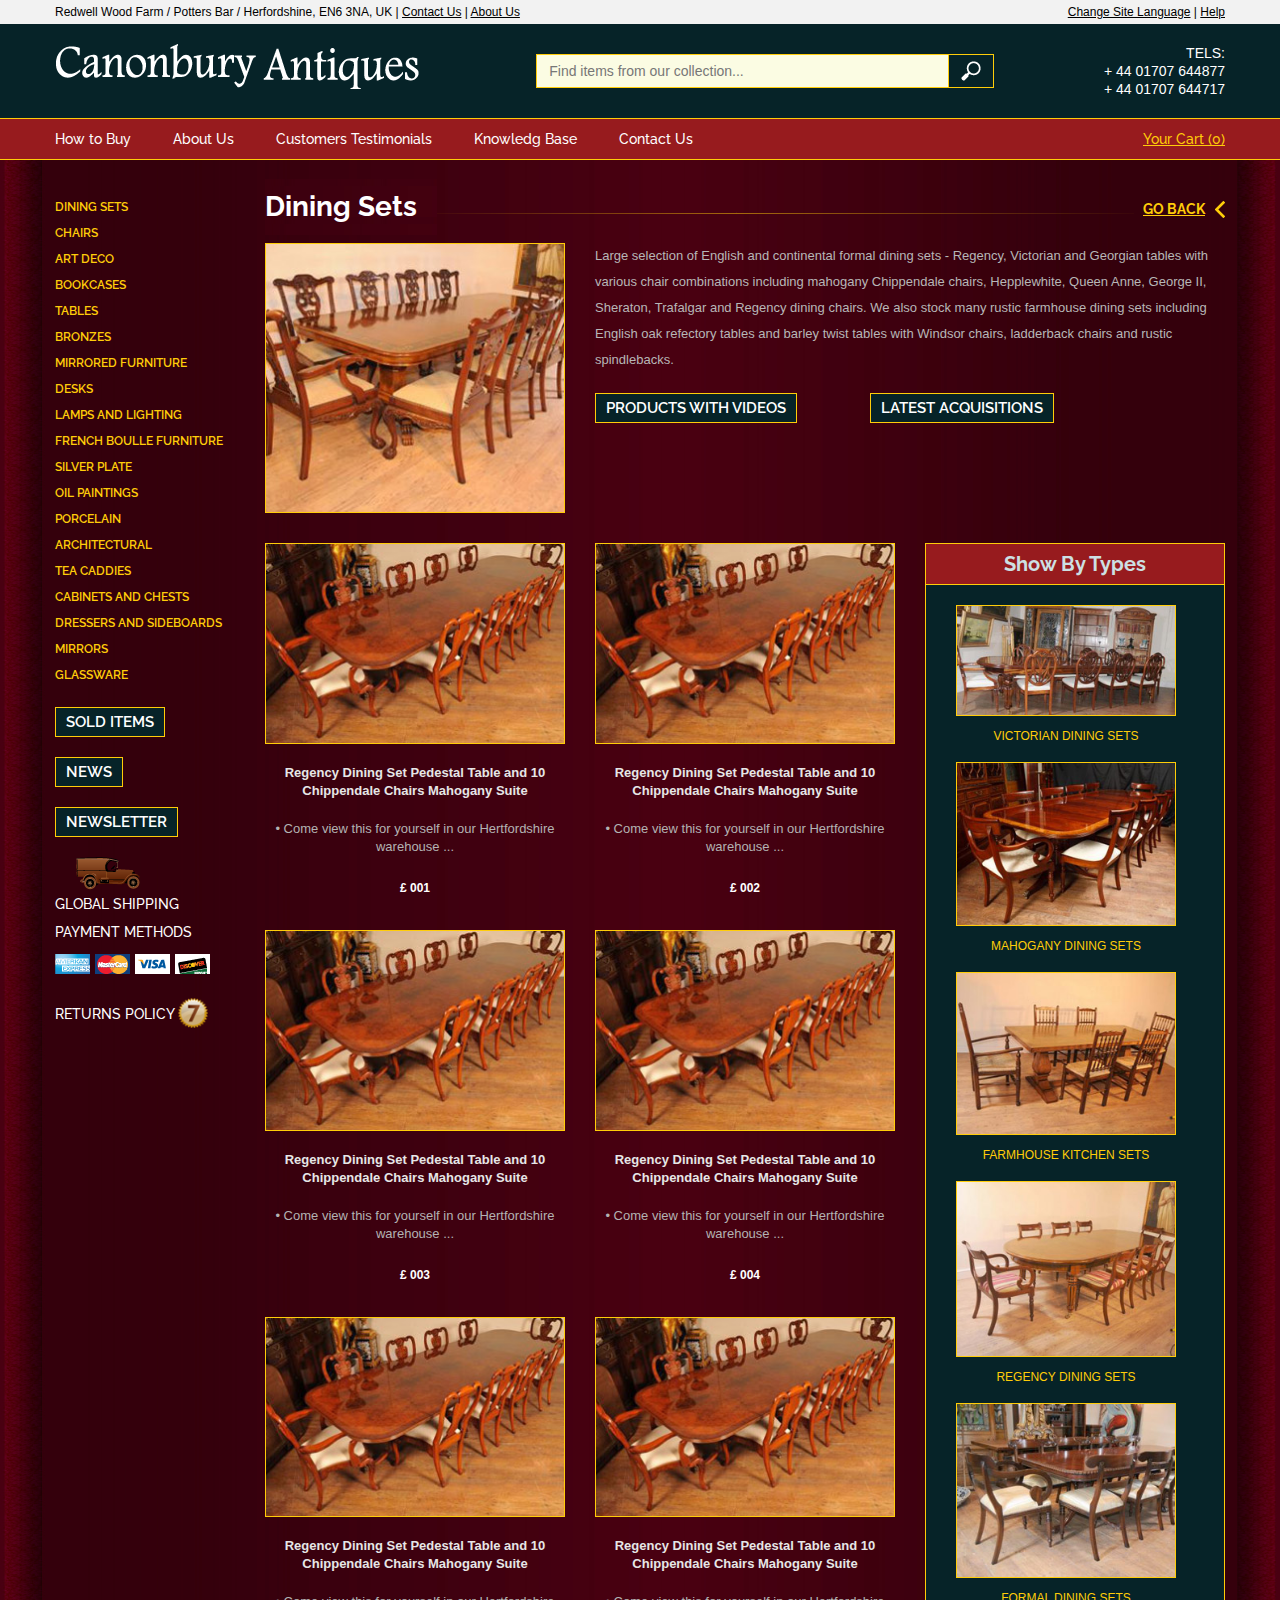
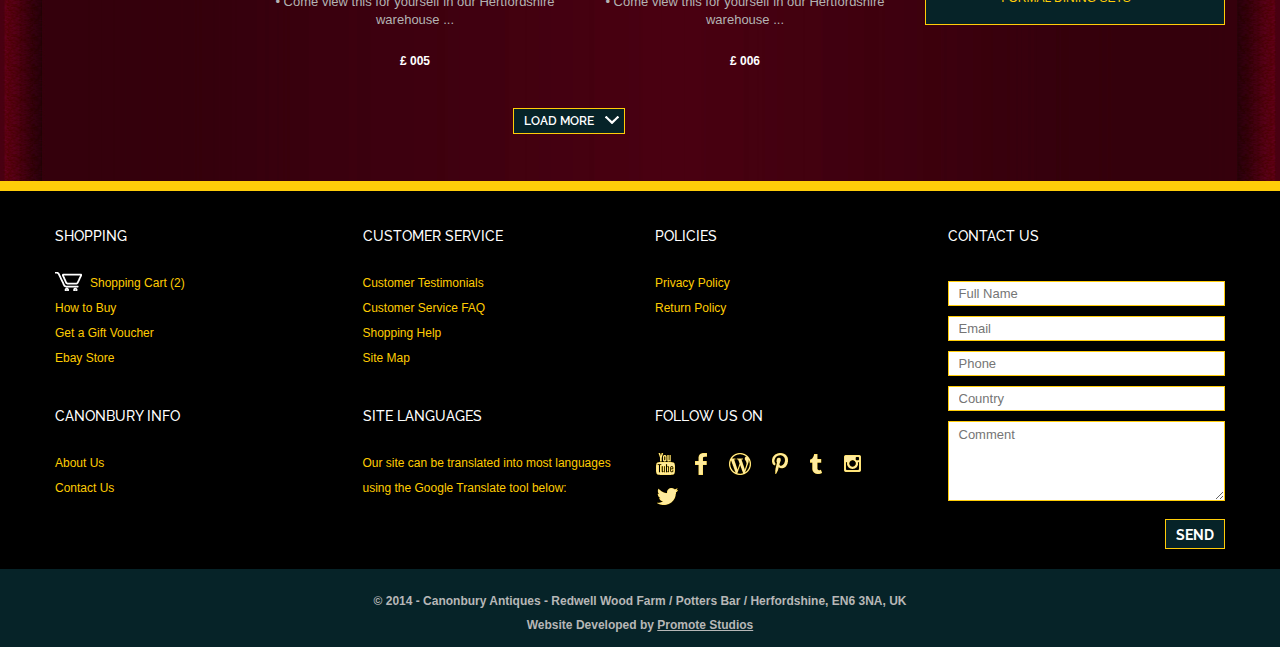
==== categories.html @ 41985ff1 "Merge https://github.com/promoteserver/canon" ====
<!DOCTYPE html>



<html lang="en">



  <head>



    <meta charset="utf-8">



    <meta http-equiv="X-UA-Compatible" content="IE=edge">



    <meta name="viewport" content="width=device-width, initial-scale=1">



    <link href='http://fonts.googleapis.com/css?family=Raleway:400,100,200,300,500,600,700,800,900' rel='stylesheet' type='text/css'>



     <link href="images/fav.ico" rel="shortcut icon" />





    <title>Canonbury Antiques - Categories - </title>







    <!-- Bootstrap -->



    <link href="css/bootstrap.min.css" rel="stylesheet">

     <link href="css/styles-fl.css" rel="stylesheet">
         <script src="js/hide_show.js"></script>
     <script language="JavaScript">
function shopping(id){
if (document.getElementById){ //se obtiene el id
var el = document.getElementById(id); //se define la variable "el" igual a nuestro div
el.style.display = (el.style.display == 'none') ? 'block' : 'none'; //damos un atributo display:none que oculta el div
}
}
window.onload = function(){/*hace que se cargue la función lo que predetermina que div estará oculto hasta llamar a la función nuevamente*/
shopping('shopping_mostrar');/* "contenido_a_mostrar" es el nombre que le dimos al DIV */
}
function info(id){
if (document.getElementById){ //se obtiene el id
var el = document.getElementById(id); //se define la variable "el" igual a nuestro div
el.style.display = (el.style.display == 'none') ? 'block' : 'none'; //damos un atributo display:none que oculta el div
}
}
window.onload = function(){/*hace que se cargue la función lo que predetermina que div estará oculto hasta llamar a la función nuevamente*/
info('info_mostrar');/* "contenido_a_mostrar" es el nombre que le dimos al DIV */
}
</script>
    

	<script src="js/bootstrap.min.js"></script>





  </head>

<body>



<nav class="navbar-invert"><!-- Navbar -->

 <div class="container-fluid  back-header">

		<div class="container col-lg-padding-left-0 col-lg-padding-right-0"><!--Header -->	

		<div class="hidden-xs col-sm-12 col-lg-padding-left-0 col-lg-padding-right-0">

		Redwell Wood Farm /  Potters Bar /  Herfordshine, EN6 3NA, UK  |  <a href="#" class="link-header">Contact Us</a> |  <a href="#" class="link-header">About Us</a>



		<span style="float:right;"><a href="#" class="link-header">Change Site Language</a> |  <a href="#" class="link-header">Help</a>		</span>

		</div>

     

 </div>

			<!-- Logo Canonbury -->

           <div class="container-fluid back-logo "> 

           <div class="container col-lg-padding-left-0 col-lg-padding-right-0"> 

			<div class="col-xs-8 col-sm-6 col-lg-4 col-lg-padding-left-0">				

				<section id="branding"> 

					<a href="#"> <img class="img-responsive hidden-logo" src="images/logo.png" alt="Canonbury Antiques" width="365" height="45" ></a>

				</section>

			</div>

         

            <!-- End Logo Canonbury -->	



			<!--Search shop -->

			<div class=" col-lg-5 col-lg-offset-0 visible-lg" > 

				<div class="input-group top10 col-lg-push-2">



  <input type="text" class="form-control" placeholder="Find items from our collection...">



  <span class="input-group-addon"><img src="images/search.png" width="20" height="20" alt="search"></span>



</div>

			</div> 

            <div class="col-sm-1 col-sm-offset-3 col-lg-5 col-lg-offset-0 visible-sm top10 text-center " style="padding-right:0;"> 

				<img src="images/search-tablet.png" width="30" height="30" alt="Search">

</div> 
			<!-- End Search shop -->



			<!--Logo shop -->

			<div class="col-xs-2  col-sm-1 col-lg-1 hidden-lg top10-icons  text-center" > 
<div class="row"> 
				<img src="images/cart.png" width="40" height="30" alt="Cart" >	
</div> 
			</div> 

			<!-- End Logo shop -->

			<!-- TEL -->

			<div class="col-lg-2 col-lg-offset-1 visible-lg text-right text-tel  col-lg-padding-right-0">

				TELS:<br>



+ 44 01707 644877<br>



+ 44 01707 644717

			</div>



			<!-- END TEL -->



			<!--Button Menu -->

			<div class="col-xs-2  push-lefticonos-xs col-sm-1 hidden-lg col-sm-pull-0  "> 

			    <button type="button" class="displaybottom navbar-toggle"  data-toggle="collapse"data-target=".navbar-ex1-collapse">

			      <span class="sr-only">Desplegar navegación</span>

			      <span class="icon-bar"></span>

			      <span class="icon-bar"></span>

			      <span class="icon-bar"></span>

			    </button>

			</div>

               </div>

              
                  </div>

			<!--Button Menu -->		

		

		<div class="row "><!--ROW-->

			<div class="col-xs-8 collapse navbar-collapse navbar-ex1-collapse center "><!--Menu Hidden--> 

		    <ul class="nav navbar-nav navbar-right hidden-lg ">





  <li><a href="#">DINING SETS</a></li>



  <li><a href="#">CHAIRS</a></li>



  <li><a href="#">ART DECO</a></li>



  <li><a href="#">BOOKCASES</a></li>



<li><a href="#">TABLES</a></li>



<li><a href="#">BRONZES</a></li>



<li><a href="#">MIRRORED FURNITURE</a></li>



<li><a href="#">DESKS</a></li>



<li><a href="#">LAMPS AND LIGHTING</a></li>



<li><a href="#">FRENCH BOULLE FURNITURE</a></li>



<li><a href="#">SILVER PLATE</a></li>



<li><a href="#">OIL PAINTINGS</a></li>



<li><a href="#">PORCELAIN</a></li>



<li><a href="#">ARCHITECTURAL</a></li>



<li><a href="#">TEA CADDIES</a></li>



<li><a href="#">CABINETS AND CHESTS</a></li>



<li><a href="#">DRESSERS AND SIDEBOARDS</a></li>



<li><a href="#">MIRRORS </a></li>



<li><a href="#">GLASSWARE</a></li>

		       

		    </ul>

  			</div><!--End Menu Hidden-->   			

		</div><!--END ROW-->



		<!--Navbar-->

                <div class="container-fluid  back-nav">



<div class="container  col-lg-padding-right-0 col-lg-padding-left-0"  >


		<div class="col-lg-10 hidden-xs col-lg-padding-left-0">

			<div class="navbar navbar-default" role="navigation"><!--Menu Hidden--> 

		    <ul class="nav nav-tabs col-lg-padding-left-0">

		      <li><a href="#"  style="padding-left:0;">How to Buy </a></li>

		      <li><a href="#">About Us</a></li>

		      <li><a href="#">Customers Testimonials</a></li>

		      <li><a href="#">Knowledg Base</a></li>

		      <li><a href="#">Contact Us</a></li>

		     



		    </ul>

  			</div><!--End Menu Hidden--> 

	      </div>

            	

                <div class="col-lg-2 hidden-xs visible-lg col-lg-padding-right-0">

			<div class="navbar navbar-default" role="navigation">

            			  <span style="float:right;">

              <ul class="nav nav-tabs-2" role="tablist">



   <li><a href="#" style=" padding-right:0; text-align:right;">Your Cart (0)</a></li>



</ul>     </span>

  			</div>

               </div>

            </div>

            </div>

        	</div>

              

		<!--Navbar-->	

<!--End Header -->

</nav><!-- End Navbar -->	

<div class="container-fluid  back-body">



<div class="container-2">

<div class="container col-lg-padding-left-0 col-lg-padding-right-0" > <!--Wrapper-->

	

	<!--search-->

	

	<div  class="visible-xs text-center col-xs-12">

	<div class="input-group top20">



  <input type="text" class="form-control" placeholder="Find items from our collection...">



  <span class="input-group-addon"><img src="images/search.png" width="20" height="20" alt="search"></span>



</div>

	</div>

  <!--end search-->

  <!--sidebar-->



<div class="col-lg-2 visible-lg col-lg-padding-left-0 " > 

	 <ul class="nav-vertically nav-pills nav-stacked">


 <li><a href="#">DINING SETS</a></li>

  <li><a href="#">CHAIRS</a></li>

  <li><a href="#">ART DECO</a></li>

  <li><a href="#">BOOKCASES</a></li>

<li><a href="#">TABLES</a></li>

<li><a href="#">BRONZES</a></li>

<li><a href="#">MIRRORED FURNITURE</a></li>

<li><a href="#">DESKS</a></li>

<li><a href="#">LAMPS AND LIGHTING</a></li>

<li><a href="#">FRENCH BOULLE FURNITURE</a></li>

<li><a href="#">SILVER PLATE</a></li>

<li><a href="#">OIL PAINTINGS</a></li>

<li><a href="#">PORCELAIN</a></li>

<li><a href="#">ARCHITECTURAL</a></li>

<li><a href="#">TEA CADDIES</a></li>

<li><a href="#">CABINETS AND CHESTS</a></li>

<li><a href="#">DRESSERS AND SIDEBOARDS</a></li>

<li><a href="#">MIRRORS </a></li>

<li><a href="#">GLASSWARE</a></li>



</ul>



		<div class="top20"><a href="#" class="btn-link-lg">SOLD ITEMS</a>		</div>

        <div class="top20"><a href="#" class="btn-link-lg">NEWS</a>		</div>

        <div class="top20"><a href="#" class="btn-link-lg">NEWSLETTER</a>		</div>

<div class="text-nav-bottom top20"> <img src="images/global-shipping.png"  alt="Global Shipping" style="padding-left:20px; "><br>

  GLOBAL SHIPPING  </div>

  <div class="text-nav-bottom">

    PAYMENT METHODS  <br>



  <div class="icons-visa"> <img src="images/american-express.png" width="35" height="20" alt="American Express"></div> 

<div class="icons-visa"> <img src="images/master-card.png" width="35" height="20" alt="Master Card"></div> 

<div class="icons-visa"> <img src="images/visa.png" width="35" height="20" alt="Visa"></div> 

<div class=" icons-visa"> <img src="images/discover.png" width="35" height="20" alt="Discover"></div> 

  </div> 



  <br>



  <div class="text-nav-bottom">



   RETURNS POLICY <img src="images/7.png" width="30" height="30" alt="7">

   </div>

</div>

  	<!--sidebar-->  			

	

	

  <!--Box1-->

	<div  class="col-xs-12 col-lg-10 col-sm-12 col-lg-padding-right-0" > 





		<!--Title box1-->
		<div class="row" >
		    <div class="col-xs-8 col-sm-8 col-lg-10 col-xxs-12" >
		    
		        <div class="float-left" style="position:relative;">
		          <h1 class="back-title1">Dining Sets</h1>
		          <img style="margin-top: 50px; width: 90%; margin-left:20%; " src="images/line.png" > </div>
		       
	      </div>
		    <!--Line -->
		    <div class="col-xs-4 col-sm-4 col-lg-2 col-xxs-12" >
		    
		        <div class=" float-right" style="padding:0;">
		          <div class=" all" ><a href="#">GO BACK
		            <div class=" float-right" style="margin-top:-5px;  "><img src="images/back.png" width="10" height="17" alt="all" ></div>
		            </a></div>
	          </div>
          </div>
        </div> 
	
		<!--Box1 Left Section -->
 <div class="row">
  
<div class="col-xs-6 col-sm-4 col-lg-4 top20 col-xxs-12"> 

				<a href="#"><img src="images/diningsets.jpg" class="img-border img-responsive" width="300" height="270"  ></a>			
</div>
	
	 

		<!--End Box1 Left Section -->



		<!--Box1 Right Section -->

<div class="col-xs-6 col-sm-8 col-lg-8 top20 col-xxs-12 "  >

				<span class="descri">Large selection of English and continental formal dining sets - Regency, Victorian and Georgian tables with various chair combinations including mahogany Chippendale chairs, Hepplewhite, Queen Anne, George II, Sheraton, Trafalgar and Regency dining chairs. We also stock many rustic farmhouse dining sets including English oak refectory tables and barley twist tables with Windsor chairs, ladderback chairs and rustic spindlebacks. </span>
             
      <div class=" row"  >
      <div class=" visible-lg top20"  >
      
      <!--Products With Videos Button -->

		<div class="col-lg-6"> 

			<a href="#" class="btn-link-lg">Products with videos</a>

		</div>

		<!--End Products With Videos Button -->



		<!--Lastest Adquisitions Button -->

		<div class="col-lg-6 col-lg-pull-1" > 

			<a href="#" class="btn-link-lg">LATEST ACQUISITIONS</a>
</div>
		

		<!--End Lastest Adquisitions Button -->
           </div> 
   </div>     


		<!--Products With Videos Button -->

		        
</div> 

		<div class="col-xs-6 col-xxs-12 col-sm-4 visible-sm visible-xs  top20-btn "> 

			<a href="#" class="btn-link-lg">Products with videos</a>

		</div>

		<!--End Products With Videos Button -->



		<!--Lastest Adquisitions Button -->

		<div class="col-xs-6 col-xxs-12 col-sm-4 visible-sm visible-xs  top20-btn" > 

			<a href="#" class="btn-link-lg">LATEST ACQUISITIONS</a>

		
		

		<!--End Lastest Adquisitions Button -->
        
        

	</div>

</div>
	<div class="row">	
    <div class="col-xs-12  col-lg-4 col-lg-push-8 top30 ">	
        <div class="col-xs-12  col-lg-12" style="border:1px solid #FFCD09; background:#062328; padding-bottom:20px">
  <div class="row">	
		<div class="text-center type-title " style="border-bottom:1px solid #FFCD09; background:#971B1E;">Show By Types</div>
        </div> <!-- Slide Title -->

		<!--Slider plugin here -->
        
        
<a href="#"><div class="col-img col-xs-6 col-xxs-12 col-lg-12 col-sm-4 text-center top20"><img src="images/victorian.jpg" width="270" height="135" class="border img-responsive"  >
  <br><h4>VICTORIAN DINING SETS</h4></div></a>
		

<a href="#"><div class="col-img col-xs-6 col-xxs-12 col-lg-12 col-sm-4 text-center top20"><img src="images/mahogany.jpg" width="270" height="200" class="border img-responsive"  >
  <br><h4>MAHOGANY DINING SETS</h4></div></a>
  
    <a href="#"><div class="col-img col-lg-12 col-sm-4 hidden-xs text-center top20"><img src="images/farmhouse.jpg" width="270" height="215" class="border img-responsive"  >
  <br><h4>FARMHOUSE KITCHEN SETS</h4></div></a>
  
  <a href="#"><div class="col-img col-lg-12 col-sm-4 hidden-sm hidden-xs text-center top20"><img src="images/regency.jpg" width="270" height="215" class="border img-responsive"  >
  <br><h4>REGENCY DINING SETS</h4></div></a>
  
  <a href="#">
  <div class="col-img  col-lg-12 col-sm-4 hidden-sm hidden-xs text-center top20"><img src="images/formal-dining.jpg" width="270" height="215" class="border img-responsive"  ><br><h4>FORMAL DINING SETS</h4></div></a>
  


		

		<!--End Slider plugin here -->
     </div>   
	</div>
    
    <!-- Double Box Content Right -->
    
        <div class="col-xxs-12 col-xs-6 col-lg-4 col-sm-4 col-lg-pull-4 top30 text-center "> 

							<img src="images/diningsets-sample.jpg"width="300" height="200" class="border img-responsive" >

			<p class="lead">Regency Dining Set Pedestal Table and 10 Chippendale Chairs Mahogany Suite</p>

   <p class="regular">•  Come view this for yourself in our Hertfordshire warehouse ...</p> <span class="price">£  001</span> 
   
      </div>	
      
    
    <div class="col-xxs-12 col-xs-6 col-lg-4 col-lg-pull-4 col-sm-4 top30 text-center"> 
	  
			<img src="images/diningsets-sample.jpg"width="300" height="200" class="border img-responsive" >

			<p class="lead">Regency Dining Set Pedestal Table and 10 Chippendale Chairs Mahogany Suite</p>

   <p class="regular">•  Come view this for yourself in our Hertfordshire warehouse ...</p> <span class="price">£  002</span> 
   
   </div>	
		
    
        <div class="col-xxs-12 col-xs-6 col-lg-4 col-sm-4  col-lg-pull-4 top30 text-center"> 
	
			<img src="images/diningsets-sample.jpg"width="300" height="200" class="border img-responsive" >

			<p class="lead">Regency Dining Set Pedestal Table and 10 Chippendale Chairs Mahogany Suite</p>

   <p class="regular">•  Come view this for yourself in our Hertfordshire warehouse ...</p> <span class="price">£  003</span> 
   
   </div>	
   
      <div class="col-xxs-12 col-xs-6 col-lg-4 col-sm-4  col-lg-pull-4 top30 text-center"> 
	
			<img src="images/diningsets-sample.jpg"width="300" height="200" class="border img-responsive" >

			<p class="lead">Regency Dining Set Pedestal Table and 10 Chippendale Chairs Mahogany Suite</p>

   <p class="regular">•  Come view this for yourself in our Hertfordshire warehouse ...</p> <span class="price">£  004</span> 
   
   </div>	
   
      <div class="col-xxs-12 col-xs-6 col-lg-4 col-sm-4 col-lg-pull-4 top30 text-center"> 
	
			<img src="images/diningsets-sample.jpg"width="300" height="200" class="border img-responsive" >

			<p class="lead">Regency Dining Set Pedestal Table and 10 Chippendale Chairs Mahogany Suite</p>

   <p class="regular">•  Come view this for yourself in our Hertfordshire warehouse ...</p> <span class="price">£  005</span> 
   
   </div>	
   
      <div class="col-xxs-12 col-xs-6 col-lg-4 col-sm-4 col-lg-pull-4 top30 text-center"> 
	
			<img src="images/diningsets-sample.jpg"width="300" height="200" class="border img-responsive" >

			<p class="lead">Regency Dining Set Pedestal Table and 10 Chippendale Chairs Mahogany Suite</p>

   <p class="regular">•  Come view this for yourself in our Hertfordshire warehouse ...</p> <span class="price">£  006</span> 
   
   </div>	
   
      <div class="col-xs-6 col-lg-4 col-sm-4 hidden-lg  hidden-xs col-lg-pull-4 top30 text-center"> 
	
			<img src="images/diningsets-sample.jpg"width="300" height="200" class="border img-responsive" >

			<p class="lead">Regency Dining Set Pedestal Table and 10 Chippendale Chairs Mahogany Suite</p>

   <p class="regular">•  Come view this for yourself in our Hertfordshire warehouse ...</p> <span class="price">£  007</span> 
   
   </div>	
   
   <div class="col-xs-6 col-lg-4 col-sm-4 hidden-lg  hidden-xs col-lg-pull-4 top30 text-center"> 
	
			<img src="images/diningsets-sample.jpg"width="300" height="200" class="border img-responsive" >

			<p class="lead">Regency Dining Set Pedestal Table and 10 Chippendale Chairs Mahogany Suite</p>

   <p class="regular">•  Come view this for yourself in our Hertfordshire warehouse ...</p> <span class="price">£  008</span> 
   
   </div>
   
   <div class="col-xs-6 col-lg-4 col-sm-4 hidden-lg hidden-xs  col-lg-pull-4 top30 text-center"> 
	
			<img src="images/diningsets-sample.jpg"width="300" height="200" class="border img-responsive" >

			<p class="lead">Regency Dining Set Pedestal Table and 10 Chippendale Chairs Mahogany Suite</p>

   <p class="regular">•  Come view this for yourself in our Hertfordshire warehouse ...</p> <span class="price">£  009</span> 
   
   </div>
   


    <!-- End Double Box Content Right -->
    
    
    
    
    
      <!--End More -->
    
    
    
   <!--Load More -->
   <p>&nbsp;</p>
 <div class="col-xxs-12 col-xs-6 col-xs-offset-4 col-xxs-offset-4 col-sm-6 col-sm-offset-5 col-lg-8 col-lg-offset-3"> 
	<a href="#" class="btn-lear">LOAD MORE</a>	

	</div>
    <p>&nbsp;</p>
    <p>&nbsp;</p>
    <!--End More -->

 </div>	
 </div>	
		


    



	



	




	
</div>

</div>

</div>

<!--End Wrapper-->





<footer class="footer container-fluid " > <!-- FOOTER -->

	

	<div class="text-center clear-both" style="background:#FFCD09; height:10px"></div> <!-- Yellow Line -->

	 <!--Top of the page -->

<div class="container col-lg-padding-right-0 col-lg-padding-left-0">

	<div class="col-xs-12 text-center visible-xs top">

		<a href="#"><h5>TOP OF THE PAGE <div style="margin-left:5px;  display:inline-block"><img src="images/top.png" width="20" height="10" alt="Top of the Page"></div></h5></a>

	</div>

	<!-- End Top of the page -->


	

	<div class="col-xs-12 col-sm-12 col-lg-padding-left-0 col-lg-padding-right-0">



		<!--Social Networks -->
        
        <div class="col-xs-12 col-sm-4  col-lg-3 hidden-xs col-lg-padding-left-0"> <!--Menu Footer -->
<ul class="bullets-footer">
		<li><h5>SHOPPING</h5></li>

		<li><a href="#"><div class="float-left" style="margin-top:-5px; margin-right:5px"><img src="images/cart-white.png" alt="Shopping Cart" width="30" height="20"></div>Shopping Cart (2)</a></li>

		<li><a href="#">How to Buy</a></li>

		<li><a href="#">Get a Gift Voucher</a></li>

		<li><a href="#">Ebay Store</a></li>
</ul>



<ul class="bullets-footer">
		<li><h5>CANONBURY INFO</h5></li>

		<li><a href="#">About Us</a></li>

		<li><a href="#">Contact Us</a></li>

</ul>

<ul class="bullets-footer visible-sm">
<li><h5>SITE LANGUAGES</h5></li>

<li>Our site can be translated into most languages using the Google Translate tool below:</li>
<li>
<br /> 
<a name="ancla">
                            <div id="google_translate_element">
                            </div></a>
<script type="text/javascript">
function googleTranslateElementInit() {
  new google.translate.TranslateElement({pageLanguage: 'en', layout: google.translate.TranslateElement.InlineLayout.SIMPLE}, 'google_translate_element');
}
</script>
<script type="text/javascript" src="//translate.google.com/translate_a/element.js?cb=googleTranslateElementInit"></script></li>

</ul>

	</div>

	   <div class="col-xs-12 col-sm-4 col-lg-3 hidden-xs" >
<ul class="bullets-footer">
<li><h5>CUSTOMER SERVICE</h5></li>

<li><a href="#">Customer Testimonials</a></li>

<li><a href="#">Customer Service FAQ</a></li>
<li><a href="#">Shopping Help</a></li>
<li><a href="#">Site Map</a></li>

</ul>


<ul class="bullets-footer visible-lg">
<li><h5>SITE LANGUAGES</h5></li>

<li>Our site can be translated into most languages using the Google Translate tool below:</li>
<li>

<br />
<a name="ancla">
                            <div id="google_translate_element ">
                            </div></a>
<script type="text/javascript">
function googleTranslateElementInit() {
  new google.translate.TranslateElement({pageLanguage: 'en', layout: google.translate.TranslateElement.InlineLayout.SIMPLE}, 'google_translate_element');
}
</script>
<script type="text/javascript" src="//translate.google.com/translate_a/element.js?cb=googleTranslateElementInit"></script></li>

</ul>

<ul class="bullets-footer visible-sm">
<li><h5>POLICIES</h5></li>

<li><a href="#">Privacy Policy</a></li>

<li><a href="#">Return Policy</a></li>

</ul>

<!-- Media Icons -->	

	
<ul class="iconos-footer visible-sm">
<h5>FOLLOW US ON</h5>

			<li><a href="#"><img src="images/yt.png" class="img-responsive" alt="You Tube" width="20" height="25"></a></li>

			<li><a href="#"><img src="images/f.png" class="img-responsive" alt="Facebook" width="15" height="25"></a></li>

			<li><a href="#"><img src="images/w.png" class="img-responsive" alt="Wordpress" width="25" height="25"></a></li>

			<li><a href="#"><img src="images/p.png" class="img-responsive" alt="Pinterest" width="20" height="25"></a></li>

			<li><a href="#"><img src="images/t.png" class="img-responsive" alt="Twitter" width="15" height="25"></a></li>

			<li><a href="#"><img src="images/in.png" class="img-responsive" alt="Instagram" width="20" height="25"></a></li>

			<li><a href="#"><img src="images/twitter.png" class="img-responsive" alt="Twitter" width="25" height="25"></a></li>
       </ul>
		
		
	</div> 
    

	<!--End Social Networks -->


<div class="col-sm-4 col-lg-3 visible-lg visible-xs" >

		<ul class="bullets-footer hidden-xs">
<li><h5>POLICIES</h5></li>

<li><a href="#">Privacy Policy</a></li>

<li><a href="#">Return Policy</a></li>

</ul>

<!-- Media Icons -->	

	
<ul class="iconos-footer top-iconos-footer-lg">
<h5>FOLLOW US ON</h5>

			<li><a href="#"><img src="images/yt.png" class="img-responsive" alt="You Tube" width="20" height="25"></a></li>

			<li><a href="#"><img src="images/f.png" class="img-responsive" alt="Facebook" width="15" height="25"></a></li>

			<li><a href="#"><img src="images/w.png" class="img-responsive" alt="Wordpress" width="25" height="25"></a></li>

			<li><a href="#"><img src="images/p.png" class="img-responsive" alt="Pinterest" width="20" height="25"></a></li>

			<li><a href="#"><img src="images/t.png" class="img-responsive" alt="Twitter" width="15" height="25"></a></li>

			<li><a href="#"><img src="images/in.png" class="img-responsive" alt="Instagram" width="20" height="25"></a></li>

			<li><a href="#"><img src="images/twitter.png" class="img-responsive" alt="Twitter" width="25" height="25"></a></li>
       </ul>
		
        
 

		<!-- End Media Icons -->



		

</div>

<!--End Menu Footer -->



	

<div class="col-sm-4 col-lg-3 hidden-xs col-lg-padding-right-0">
<ul class="bullets-footer">
<li><h5>CONTACT US</h5></li>
<form action="" method="get">
<input name="name" type="text" class="intup-text" placeholder="Full Name">
<input name="name" type="text" class="intup-text" placeholder="Email">
<input name="name" type="text" class="intup-text" placeholder="Phone">
<input name="name" type="text" class="intup-text" placeholder="Country">
<textarea name="comment" class="intup-textarea" placeholder="Comment"></textarea><br>
<input name="" type="button" class="send" value="Send">
</form>
</ul>

<ul class="bullets-footer visible-sm">
<li><h5>TELEPHONES</h5></li>
<li><a href="#">+ 44 01707 644877</a></li>
<li><a href="#">+ 44 01707 644717</a></li>
</ul>



</div>

	

		

	</div>	

	

<!-- End Contact Info -->

</div>	

<!--Menu Footer Movil-->
<div class="container-fluid">
    <div class="col-xs-12 visible-xs ">
       <p>&nbsp;</p>
    <!--shooping-->
    	<div class="row">
 <ul class="bullets-footer-xs ">
		<li class="col-xs-12 back-footer-xs"><a href="javascript:void(0);" onClick="SINO('shopping')"><h5>SHOPPING <div style="margin-left:5px;  display:inline-block; float:right"><img src="images/lear.png" width="20" height="10" alt="Shopping"></div></h5></a></li>
        
</ul>
   </div>
   
 <ul class="bullets-footer-xs " id="shopping" style="display:none;margin-top:20px">
		<li><a href="#"><div class="float-left" style="margin-top:-5px; margin-right:5px"><img src="images/cart-white.png" alt="Shopping Cart" width="30" height="20"></div>Shopping Cart (2)</a></li>

		<li><a href="#">How to Buy</a></li>

		<li><a href="#">Get a Gift Voucher</a></li>

		<li><a href="#">Ebay Store</a></li>
 </ul>
 <!--end shooping--> 
 
 
  <!--info-->
    	<div class="row">
 <ul class="bullets-footer-xs">
		<li class="col-xs-12 back-footer-xs"><a href="javascript:void(0);" onClick="SINO('info')"><h5>CANONBURY INFO<div style="margin-left:5px;  display:inline-block; float:right"><img src="images/lear.png" width="20" height="10" alt="Shopping"></div></h5></a></li>
        
</ul>
   </div>
   
 <ul class="bullets-footer-xs " id="info" style="display:none; margin-top:20px">
		

		<li><a href="#">About Us</a></li>

		<li><a href="#">Contact Us</a></li>

 </ul>
 <!--end info--> 
 
 
  <!--service-->
    	<div class="row">
 <ul class="bullets-footer-xs">
		<li class="col-xs-12 back-footer-xs"><a href="javascript:void(0);" onClick="SINO('service')"><h5>CUSTOMER SERVICE<div style="margin-left:5px;  display:inline-block; float:right"><img src="images/lear.png" width="20" height="10" alt="Shopping"></div></h5></a></li>
        
</ul>
   </div>
   
 <ul class="bullets-footer-xs " id="service" style="display:none; margin-top:20px">
		
		<li><a href="#">Customer Testimonials</a></li>
		<li><a href="#">Customer Service FAQ</a></li>
		<li><a href="#">Shopping Help</a></li>
		<li><a href="#">Site Map</a></li>

 </ul>
 <!--end service--> 
 
 <!--policies-->
    	<div class="row">
 <ul class="bullets-footer-xs">
		<li class="col-xs-12 back-footer-xs"><a href="javascript:void(0);" onClick="SINO('policies')"><h5>POLICIES<div style="margin-left:5px;  display:inline-block; float:right"><img src="images/lear.png" width="20" height="10" alt="Shopping"></div></h5></a></li>
        
</ul>
   </div>
   
 <ul class="bullets-footer-xs " id="policies" style="display:none; margin-top:20px">
		
		<li><a href="#">Privacy Policy</a></li>
		<li><a href="#">Return Policy</a></li>

 </ul>
 <!--end policies--> 
 
 
  <!--contact us-->
    	<div class="row">
 <ul class="bullets-footer-xs">
		<li class="col-xs-12 back-footer-xs"><a href="javascript:void(0);" onClick="SINO('contact')"><h5>CONTACT US<div style="margin-left:5px;  display:inline-block; float:right"><img src="images/lear.png" width="20" height="10" alt="Shopping"></div></h5></a></li>
        
</ul>
   </div>
   
 <ul class="bullets-footer-xs " id="contact" style="display:none; margin-top:20px">
		
		<li><form action="" method="get">
<input name="name" type="text" class="intup-text" placeholder="Full Name">
<input name="name" type="text" class="intup-text" placeholder="Email">
<input name="name" type="text" class="intup-text" placeholder="Phone">
<input name="name" type="text" class="intup-text" placeholder="Country">
<textarea name="comment" class="intup-textarea" placeholder="Comment"></textarea><br>
<input name="" type="button" class="send" value="Send"><br>
</form>
</li>
 </ul>
 <!--end contact us--> 

   </div>
</div>

<!--Menu Footer Movil-->



	<div class="col-xs-12 text-center container-fluid back-footercopy" > <!-- Contact Info -->

	  <p>© 2014 - Canonbury Antiques - Redwell Wood Farm /  Potters Bar /  Herfordshine, 	EN6 3NA, UK 
        
        <br>Website Developed by <a href="#">Promote Studios</a></p>

		

	</div>

</footer><!-- END FOOTER -->





<!-- ARCHIVOS -->





<script src="js/jquery-1.8.3.min.js"></script>

<script src="js/bootstrap.min.js"></script>

</body>

</html>
---- css/styles-fl.css ----
@media (max-width: 1000px) {
    .navbar-header {
        float: none;
    }
    .navbar-left,.navbar-right {
        float: none !important;
    }
    .navbar-toggle {
        display: inline;
    }
    .navbar-collapse {
        border-top: 1px solid transparent;
        box-shadow: inset 0 1px 0 rgba(255,255,255,0.1);
    }
    .navbar-fixed-top {
		top: 0;
		border-width: 0 0 1px;
	}
    .navbar-collapse.collapse {
        display: none!important;
    }
    .navbar-nav {
        float: none!important;
		margin-top: 7.5px;
	}
	.navbar-nav>li {
        float: left;
    }
    .navbar-nav>li>a {
        padding-top: 10px;
        padding-bottom: 10px;
    }
    .collapse.in{
  		display:inline !important;
	}
}

/* make sidebar nav vertical */ 
@media (min-width: 768px) {
  .sidebar-nav .navbar .navbar-collapse {
    padding: 0;
    max-height: none;
  }
  .sidebar-nav .navbar ul {
    float: none;
  }
  .sidebar-nav .navbar ul:not {
    display: block;
  }
  .sidebar-nav .navbar li {
    float: none;
    display: block;
  }
  .sidebar-nav .navbar li a {
    padding-top: 12px;
    padding-bottom: 12px;
  }
}
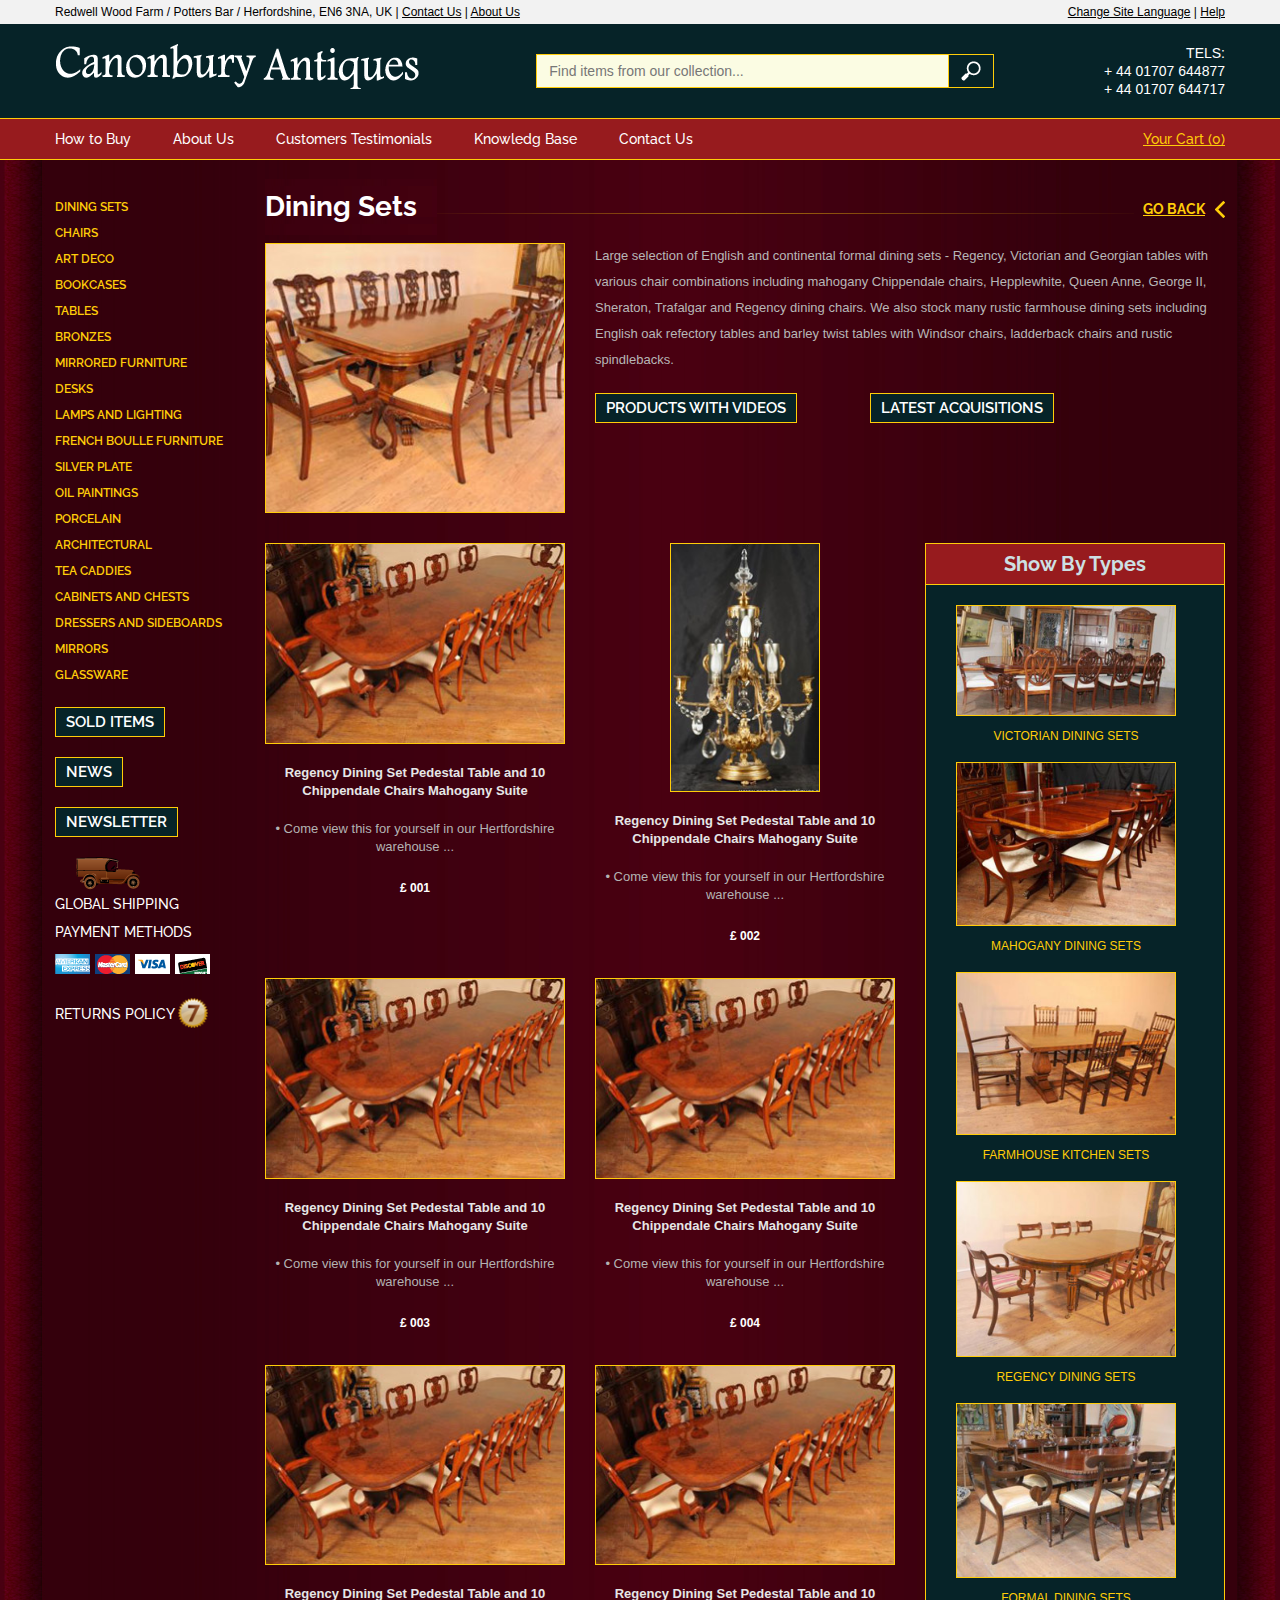
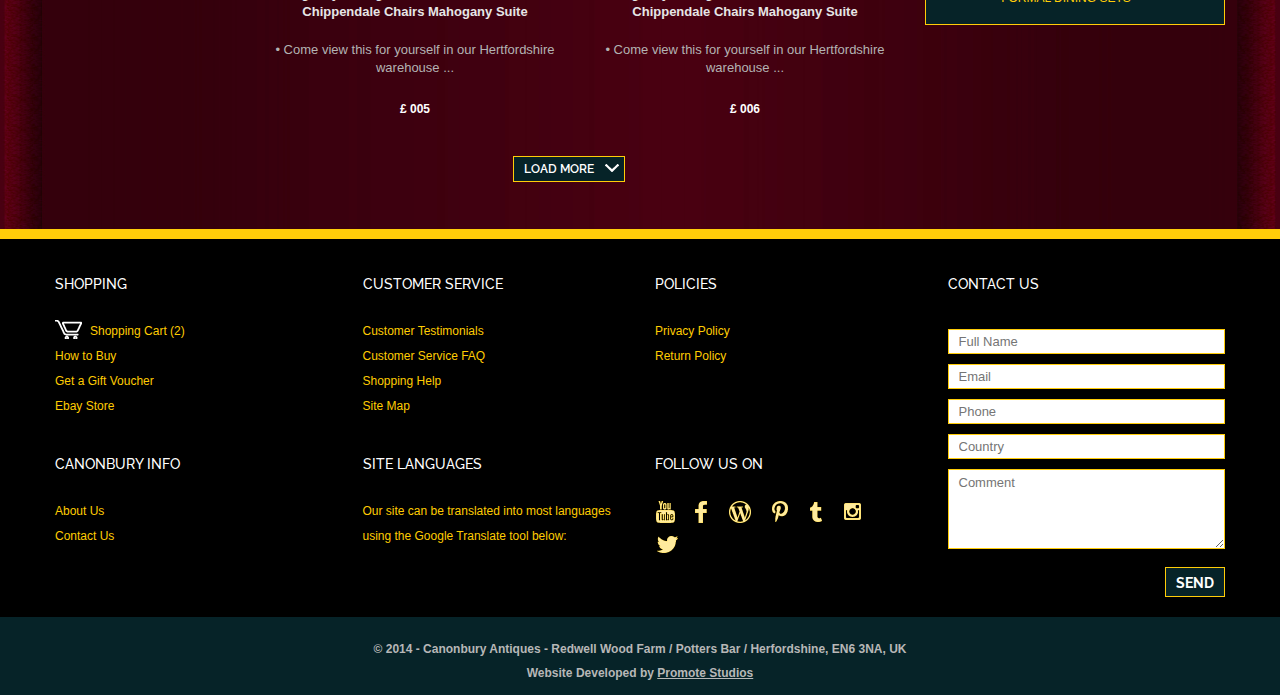
==== commit 4f362647: "Cambios 07" ====
--- a/categories.html
+++ b/categories.html
@@ -45,7 +45,6 @@
 
 
     <link href="css/bootstrap.min.css" rel="stylesheet">
-
      <link href="css/styles-fl.css" rel="stylesheet">
          <script src="js/hide_show.js"></script>
      <script language="JavaScript">
@@ -187,7 +186,7 @@
 
 			<!--Button Menu -->
 
-			<div class="col-xs-2  push-lefticonos-xs col-sm-1 hidden-lg col-sm-pull-0  "> 
+			<div class="col-xs-2   col-sm-1 hidden-lg   "> 
 
 			    <button type="button" class="displaybottom navbar-toggle"  data-toggle="collapse"data-target=".navbar-ex1-collapse">
 
@@ -627,31 +626,32 @@
         </div> <!-- Slide Title -->
 
 		<!--Slider plugin here -->
+  
         
-        
-<a href="#"><div class="col-img col-xs-6 col-xxs-12 col-lg-12 col-sm-4 text-center top20"><img src="images/victorian.jpg" width="270" height="135" class="border img-responsive"  >
-  <br><h4>VICTORIAN DINING SETS</h4></div></a>
-		
-
-<a href="#"><div class="col-img col-xs-6 col-xxs-12 col-lg-12 col-sm-4 text-center top20"><img src="images/mahogany.jpg" width="270" height="200" class="border img-responsive"  >
-  <br><h4>MAHOGANY DINING SETS</h4></div></a>
+<div class="col-img col-xs-6 col-xxs-12 col-lg-12 col-sm-4 text-center top20">
+<a href="#"  class="col-img"><img src="images/victorian.jpg" width="270" height="135" class="border img-responsive"  >
+  <br><h4>VICTORIAN DINING SETS</h4></a></div>
+		
+
+<div class="col-img col-xs-6 col-xxs-12 col-lg-12 col-sm-4 text-center top20"><a href="#"  class="col-img"><img src="images/mahogany.jpg" width="270" height="200" class="border img-responsive"  >
+  <br><h4>MAHOGANY DINING SETS</h4></a></div>
   
-    <a href="#"><div class="col-img col-lg-12 col-sm-4 hidden-xs text-center top20"><img src="images/farmhouse.jpg" width="270" height="215" class="border img-responsive"  >
-  <br><h4>FARMHOUSE KITCHEN SETS</h4></div></a>
+<div class="col-img col-lg-12 col-sm-4 hidden-xs text-center top20">    <a href="#"  class="col-img"><img src="images/farmhouse.jpg" width="270" height="200" class="border img-responsive"  >
+  <br><h4>FARMHOUSE KITCHEN SETS</h4></a></div>
   
-  <a href="#"><div class="col-img col-lg-12 col-sm-4 hidden-sm hidden-xs text-center top20"><img src="images/regency.jpg" width="270" height="215" class="border img-responsive"  >
-  <br><h4>REGENCY DINING SETS</h4></div></a>
+<div class="col-img col-lg-12 col-sm-4 hidden-sm hidden-xs text-center top20">  <a href="#"  class="col-img"><img src="images/regency.jpg" width="270" height="215" class="border img-responsive"  >
+  <br><h4>REGENCY DINING SETS</h4></a></div>
   
-  <a href="#">
-  <div class="col-img  col-lg-12 col-sm-4 hidden-sm hidden-xs text-center top20"><img src="images/formal-dining.jpg" width="270" height="215" class="border img-responsive"  ><br><h4>FORMAL DINING SETS</h4></div></a>
   
-
+  <div class="col-img  col-lg-12 col-sm-4 hidden-sm hidden-xs text-center top20"><a href="#"  class="col-img"><img src="images/formal-dining.jpg" width="270" height="215" class="border img-responsive"  ><br><h4>FORMAL DINING SETS</h4></a></div>
+  
+</div>
 
 		
 
 		<!--End Slider plugin here -->
      </div>   
-	</div>
+
     
     <!-- Double Box Content Right -->
     
@@ -666,9 +666,9 @@
       </div>	
       
     
-    <div class="col-xxs-12 col-xs-6 col-lg-4 col-lg-pull-4 col-sm-4 top30 text-center"> 
+    <div class="col-xxs-12 col-xs-6 col-lg-4 col-lg-pull-4 col-sm-4 top30 text-center "> 
 	  
-			<img src="images/diningsets-sample.jpg"width="300" height="200" class="border img-responsive" >
+			 <a href="#" class="col-img"><img src="images/03.jpg"width="150" height="250" class="border img-responsive" ></a>	
 
 			<p class="lead">Regency Dining Set Pedestal Table and 10 Chippendale Chairs Mahogany Suite</p>
 
@@ -812,7 +812,7 @@
 
 	<div class="col-xs-12 text-center visible-xs top">
 
-		<a href="#"><h5>TOP OF THE PAGE <div style="margin-left:5px;  display:inline-block"><img src="images/top.png" width="20" height="10" alt="Top of the Page"></div></h5></a>
+		<a href="#"><h5>TOP OF THE PAGE <img src="images/top.png" width="20" height="20" alt="Top of the Page"></h5></a>
 
 	</div>
 
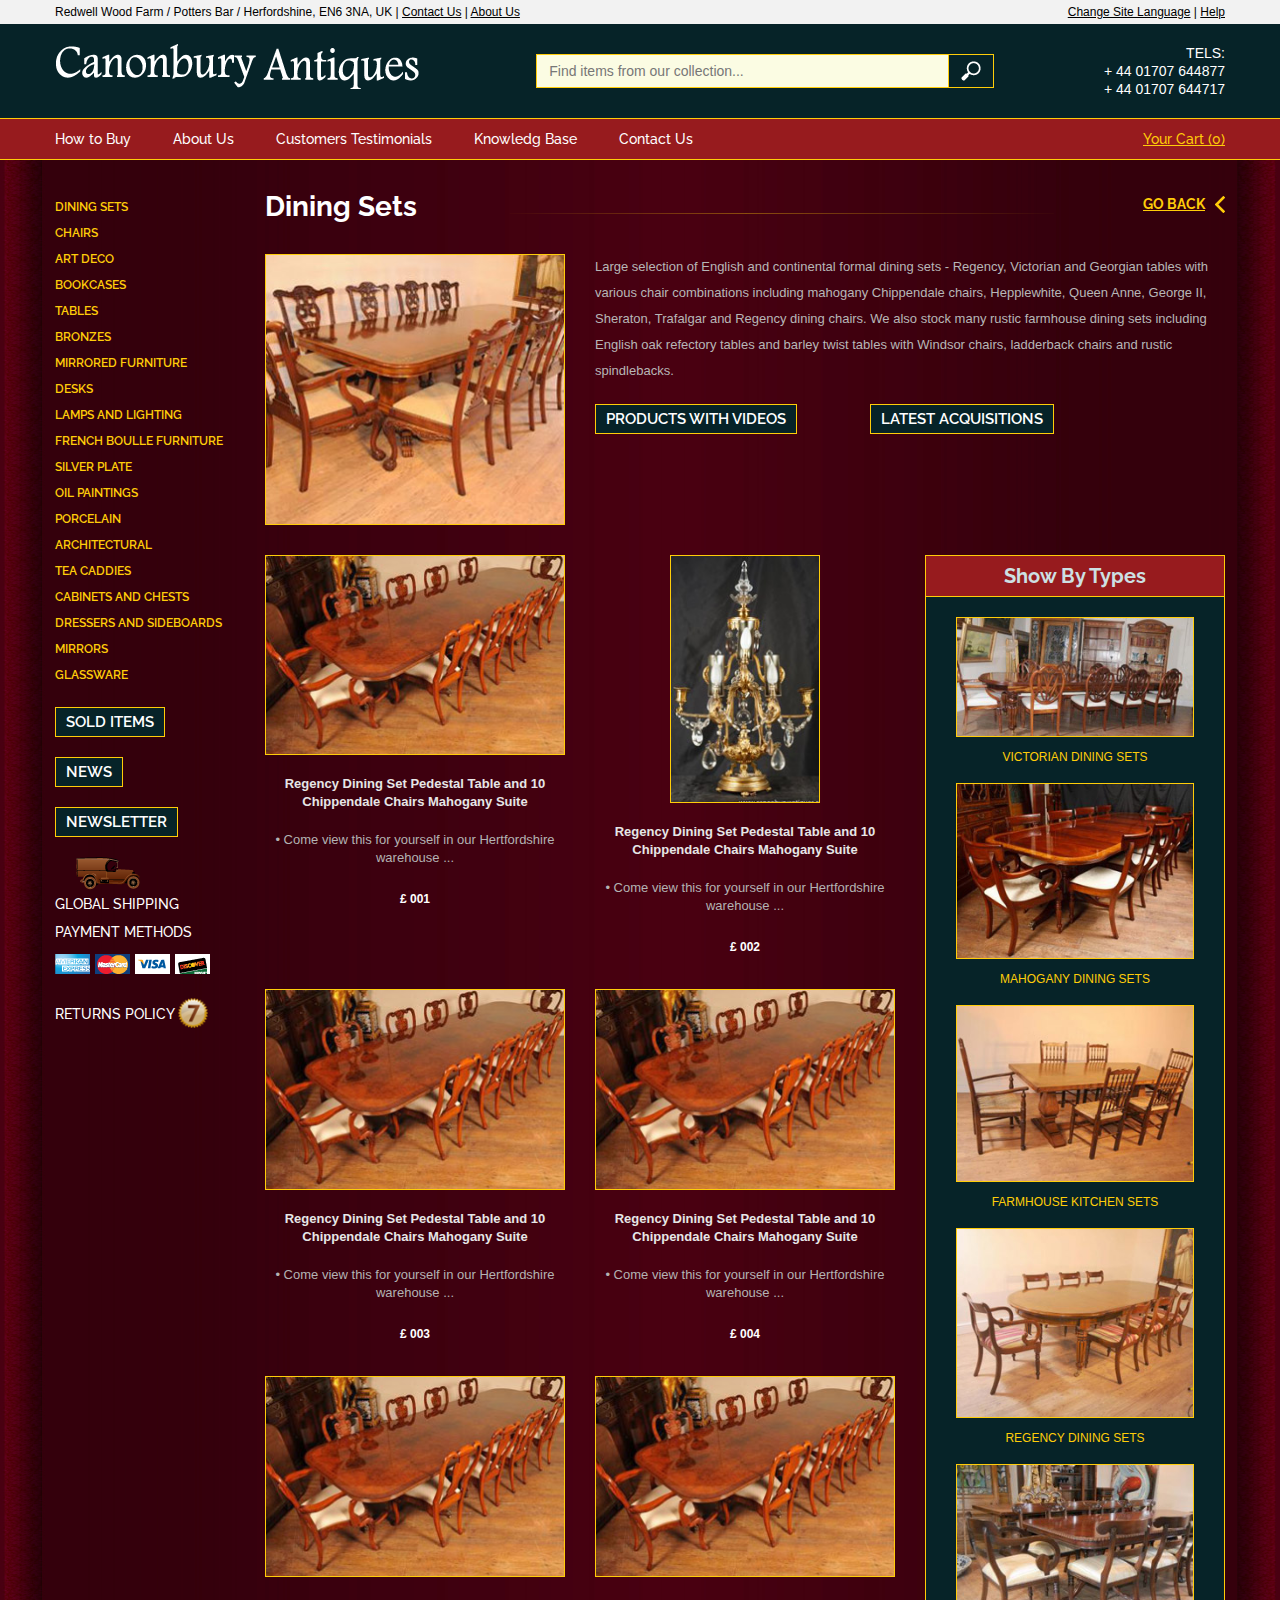
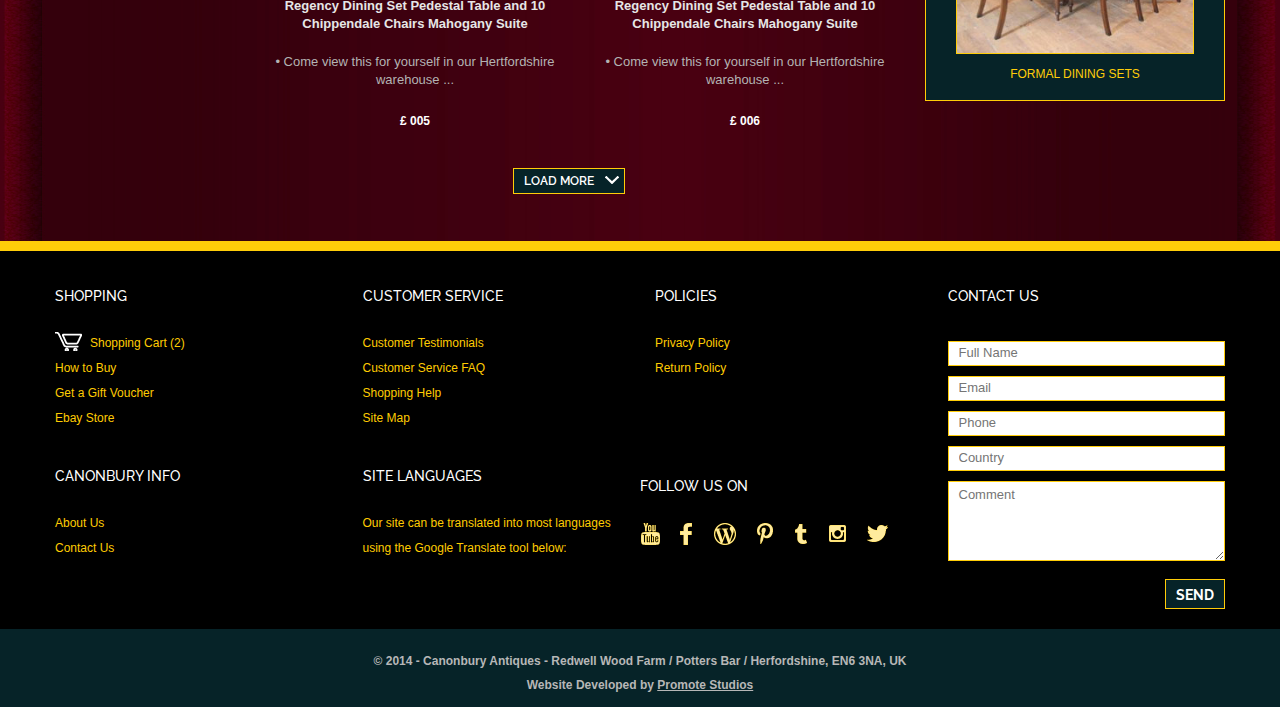
==== commit af222756: "Cambios según Videos y ppt de FRA" ====
--- a/categories.html
+++ b/categories.html
@@ -43,7 +43,7 @@
     <!-- Bootstrap -->
 
 
-
+     <link href="css/align-images.css" rel="stylesheet">
     <link href="css/bootstrap.min.css" rel="stylesheet">
      <link href="css/styles-fl.css" rel="stylesheet">
          <script src="js/hide_show.js"></script>
@@ -85,9 +85,9 @@
 
  <div class="container-fluid  back-header">
 
-		<div class="container col-lg-padding-left-0 col-lg-padding-right-0"><!--Header -->	
-
-		<div class="hidden-xs col-sm-12 col-lg-padding-left-0 col-lg-padding-right-0">
+		<div class="container col-lg-padding-left-0 col-lg-padding-right-0 col-md-padding-left-0 col-md-padding-right-0"><!--Header -->	
+
+		<div class="hidden-xs col-sm-12 col-lg-padding-left-0 col-lg-padding-right-0 col-md-padding-left-0 col-md-padding-right-0">
 
 		Redwell Wood Farm /  Potters Bar /  Herfordshine, EN6 3NA, UK  |  <a href="#" class="link-header">Contact Us</a> |  <a href="#" class="link-header">About Us</a>
 
@@ -103,11 +103,11 @@
 
 			<!-- Logo Canonbury -->
 
-           <div class="container-fluid back-logo "> 
-
-           <div class="container col-lg-padding-left-0 col-lg-padding-right-0"> 
-
-			<div class="col-xs-8 col-sm-6 col-lg-4 col-lg-padding-left-0">				
+           <div class="container-fluid back-logo clear-both "> 
+
+           <div class="container col-lg-padding-left-0 col-lg-padding-right-0 col-md-padding-left-0 col-md-padding-right-0"> 
+
+			<div class="col-xs-8 col-sm-6 col-lg-4 col-lg-padding-left-0 col-md-4 col-md-padding-left-0">				
 
 				<section id="branding"> 
 
@@ -125,9 +125,9 @@
 
 			<!--Search shop -->
 
-			<div class=" col-lg-5 col-lg-offset-0 visible-lg" > 
-
-				<div class="input-group top10 col-lg-push-2">
+			<div class=" col-lg-5 col-lg-offset-0 visible-lg col-md-5 col-md-offset-0 visible-md" > 
+
+				<div class="input-group top10 col-lg-push-2 col-md-push-2">
 
 
 
@@ -143,7 +143,7 @@
 
 			</div> 
 
-            <div class="col-sm-1 col-sm-offset-3 col-lg-5 col-lg-offset-0 visible-sm top10 text-center " style="padding-right:0;"> 
+            <div class="col-sm-1 col-sm-offset-3 col-lg-5 col-lg-offset-0 col-md-5 col-md-offset-0  visible-sm top10 text-center " style="padding-right:0;"> 
 
 				<img src="images/search-tablet.png" width="30" height="30" alt="Search">
 
@@ -154,7 +154,7 @@
 
 			<!--Logo shop -->
 
-			<div class="col-xs-2  col-sm-1 col-lg-1 hidden-lg top10-icons  text-center" > 
+			<div class="col-xs-2  col-sm-1 col-lg-1 hidden-lg col-md-1 hidden-md top10-icons-md top10-iconos-sx  text-center" > 
 <div class="row"> 
 				<img src="images/cart.png" width="40" height="30" alt="Cart" >	
 </div> 
@@ -164,7 +164,7 @@
 
 			<!-- TEL -->
 
-			<div class="col-lg-2 col-lg-offset-1 visible-lg text-right text-tel  col-lg-padding-right-0">
+			<div class="col-lg-2 col-lg-offset-1 visible-lg col-md-2 col-md-offset-1 visible-md  text-right text-tel  col-lg-padding-right-0 col-md-padding-right-0">
 
 				TELS:<br>
 
@@ -186,7 +186,7 @@
 
 			<!--Button Menu -->
 
-			<div class="col-xs-2   col-sm-1 hidden-lg   "> 
+			<div class="col-xs-2 top10-iconos  col-sm-1 hidden-lg   "> 
 
 			    <button type="button" class="displaybottom navbar-toggle"  data-toggle="collapse"data-target=".navbar-ex1-collapse">
 
@@ -215,7 +215,7 @@
 
 			<div class="col-xs-8 collapse navbar-collapse navbar-ex1-collapse center "><!--Menu Hidden--> 
 
-		    <ul class="nav navbar-nav navbar-right hidden-lg ">
+		    <ul class="nav navbar-nav navbar-right hidden-lg hidden-md ">
 
 
 
@@ -311,14 +311,14 @@
 
 
 
-<div class="container  col-lg-padding-right-0 col-lg-padding-left-0"  >
-
-
-		<div class="col-lg-10 hidden-xs col-lg-padding-left-0">
+<div class="container  col-lg-padding-right-0 col-lg-padding-left-0 col-md-padding-right-0 col-md-padding-left-0"  >
+
+
+		<div class="col-lg-10 col-md-10 hidden-xs col-lg-padding-left-0 col-md-padding-left-0">
 
 			<div class="navbar navbar-default" role="navigation"><!--Menu Hidden--> 
 
-		    <ul class="nav nav-tabs col-lg-padding-left-0">
+		    <ul class="nav nav-tabs col-lg-padding-left-0 col-md-padding-left-0">
 
 		      <li><a href="#"  style="padding-left:0;">How to Buy </a></li>
 
@@ -342,7 +342,7 @@
 
             	
 
-                <div class="col-lg-2 hidden-xs visible-lg col-lg-padding-right-0">
+                <div class="col-lg-2 col-md-2 hidden-xs visible-lg col-lg-padding-right-0 visible-md col-md-padding-right-0">
 
 			<div class="navbar navbar-default" role="navigation">
 
@@ -382,7 +382,7 @@
 
 <div class="container-2">
 
-<div class="container col-lg-padding-left-0 col-lg-padding-right-0" > <!--Wrapper-->
+<div class="col-lg-padding-left-0 col-lg-padding-right-0 col-md-padding-left-0 col-md-padding-right-0"  > <!--Wrapper-->
 
 	
 
@@ -414,7 +414,7 @@
 
 
 
-<div class="col-lg-2 visible-lg col-lg-padding-left-0 " > 
+<div class="col-lg-2 visible-lg col-lg-padding-left-0  col-md-2 visible-md col-md-padding-left-0" > 
 
 	 <ul class="nav-vertically nav-pills nav-stacked">
 
@@ -513,7 +513,7 @@
 
   <!--Box1-->
 
-	<div  class="col-xs-12 col-lg-10 col-sm-12 col-lg-padding-right-0" > 
+	<div  class="col-xs-12 col-lg-10 col-md-10 col-sm-12 col-lg-padding-right-0 col-md-padding-right-0" > 
 
 
 
@@ -521,15 +521,16 @@
 
 		<!--Title box1-->
 		<div class="row" >
-		    <div class="col-xs-8 col-sm-8 col-lg-10 col-xxs-12" >
+		    <div class="col-xs-8 col-sm-8 col-lg-10 col-md-10" >
 		    
 		        <div class="float-left" style="position:relative;">
-		          <h1 class="back-title1">Dining Sets</h1>
-		          <img style="margin-top: 50px; width: 90%; margin-left:20%; " src="images/line.png" > </div>
+		          <h1>Dining Sets <img src="images/line.png" class="img-responsive hidden-xs line01" ></h1>
+                 
+		           </div>
 		       
 	      </div>
 		    <!--Line -->
-		    <div class="col-xs-4 col-sm-4 col-lg-2 col-xxs-12" >
+		    <div class="col-xs-4 col-sm-4 col-lg-2 col-md-2" >
 		    
 		        <div class=" float-right" style="padding:0;">
 		          <div class=" all" ><a href="#">GO BACK
@@ -542,7 +543,7 @@
 		<!--Box1 Left Section -->
  <div class="row">
   
-<div class="col-xs-6 col-sm-4 col-lg-4 top20 col-xxs-12"> 
+<div class="col-xs-6 col-sm-4 col-lg-4  col-md-4 top20"> 
 
 				<a href="#"><img src="images/diningsets.jpg" class="img-border img-responsive" width="300" height="270"  ></a>			
 </div>
@@ -555,16 +556,16 @@
 
 		<!--Box1 Right Section -->
 
-<div class="col-xs-6 col-sm-8 col-lg-8 top20 col-xxs-12 "  >
+<div class="col-xs-6 col-sm-8 col-lg-8 col-md-8 top20"  >
 
 				<span class="descri">Large selection of English and continental formal dining sets - Regency, Victorian and Georgian tables with various chair combinations including mahogany Chippendale chairs, Hepplewhite, Queen Anne, George II, Sheraton, Trafalgar and Regency dining chairs. We also stock many rustic farmhouse dining sets including English oak refectory tables and barley twist tables with Windsor chairs, ladderback chairs and rustic spindlebacks. </span>
              
       <div class=" row"  >
-      <div class=" visible-lg top20"  >
+      <div class=" visible-lg visible-md top20"  >
       
       <!--Products With Videos Button -->
 
-		<div class="col-lg-6"> 
+		<div class="col-lg-6 col-md-6"> 
 
 			<a href="#" class="btn-link-lg">Products with videos</a>
 
@@ -576,7 +577,7 @@
 
 		<!--Lastest Adquisitions Button -->
 
-		<div class="col-lg-6 col-lg-pull-1" > 
+		<div class="col-lg-6 col-lg-pull-1 col-md-6 col-md-pull-1"  > 
 
 			<a href="#" class="btn-link-lg">LATEST ACQUISITIONS</a>
 </div>
@@ -592,7 +593,7 @@
 		        
 </div> 
 
-		<div class="col-xs-6 col-xxs-12 col-sm-4 visible-sm visible-xs  top20-btn "> 
+		<div class="col-xs-12 col-sm-4 visible-sm visible-xs  top20-btn "> 
 
 			<a href="#" class="btn-link-lg">Products with videos</a>
 
@@ -604,7 +605,7 @@
 
 		<!--Lastest Adquisitions Button -->
 
-		<div class="col-xs-6 col-xxs-12 col-sm-4 visible-sm visible-xs  top20-btn" > 
+		<div class="col-xs-12 col-sm-4 visible-sm visible-xs  top20-btn" > 
 
 			<a href="#" class="btn-link-lg">LATEST ACQUISITIONS</a>
 
@@ -619,35 +620,34 @@
 
 </div>
 	<div class="row">	
-    <div class="col-xs-12  col-lg-4 col-lg-push-8 top30 ">	
-        <div class="col-xs-12  col-lg-12" style="border:1px solid #FFCD09; background:#062328; padding-bottom:20px">
+    <div class="col-xs-12  col-lg-4 col-lg-push-8  col-md-4 col-md-push-8 top30 ">	
+        <div class="col-xs-12  col-lg-12 col-md-12" style="border:1px solid #FFCD09; background:#062328; padding-bottom:20px; ">
   <div class="row">	
 		<div class="text-center type-title " style="border-bottom:1px solid #FFCD09; background:#971B1E;">Show By Types</div>
         </div> <!-- Slide Title -->
 
 		<!--Slider plugin here -->
-  
-        
-<div class="col-img col-xs-6 col-xxs-12 col-lg-12 col-sm-4 text-center top20">
+   
+<div class="col-xs-6 col-lg-12 col-md-12 col-sm-4 text-center top20">
 <a href="#"  class="col-img"><img src="images/victorian.jpg" width="270" height="135" class="border img-responsive"  >
   <br><h4>VICTORIAN DINING SETS</h4></a></div>
 		
 
-<div class="col-img col-xs-6 col-xxs-12 col-lg-12 col-sm-4 text-center top20"><a href="#"  class="col-img"><img src="images/mahogany.jpg" width="270" height="200" class="border img-responsive"  >
+<div class="col-xs-6 col-lg-12 col-md-12 col-sm-4 text-center top20"><a href="#"  class="col-img"><img src="images/mahogany.jpg" width="270" height="200" class="border img-responsive"  >
   <br><h4>MAHOGANY DINING SETS</h4></a></div>
   
-<div class="col-img col-lg-12 col-sm-4 hidden-xs text-center top20">    <a href="#"  class="col-img"><img src="images/farmhouse.jpg" width="270" height="200" class="border img-responsive"  >
+<div class="col-lg-12 col-md-12 col-sm-4 hidden-xs text-center top20">    <a href="#"  class="col-img"><img src="images/farmhouse.jpg" width="270" height="200" class="border img-responsive"  >
   <br><h4>FARMHOUSE KITCHEN SETS</h4></a></div>
   
-<div class="col-img col-lg-12 col-sm-4 hidden-sm hidden-xs text-center top20">  <a href="#"  class="col-img"><img src="images/regency.jpg" width="270" height="215" class="border img-responsive"  >
+<div class="col-lg-12 col-md-12 col-sm-4 hidden-sm hidden-xs text-center top20">  <a href="#"  class="col-img"><img src="images/regency.jpg" width="270" height="215" class="border img-responsive"  >
   <br><h4>REGENCY DINING SETS</h4></a></div>
   
   
-  <div class="col-img  col-lg-12 col-sm-4 hidden-sm hidden-xs text-center top20"><a href="#"  class="col-img"><img src="images/formal-dining.jpg" width="270" height="215" class="border img-responsive"  ><br><h4>FORMAL DINING SETS</h4></a></div>
+  <div class="col-lg-12 col-md-12 col-sm-4 hidden-sm hidden-xs text-center top20"><a href="#"  class="col-img"><img src="images/formal-dining.jpg" width="270" height="215" class="border img-responsive"  ><br><h4>FORMAL DINING SETS</h4></a></div>
   
 </div>
 
-		
+
 
 		<!--End Slider plugin here -->
      </div>   
@@ -655,7 +655,7 @@
     
     <!-- Double Box Content Right -->
     
-        <div class="col-xxs-12 col-xs-6 col-lg-4 col-sm-4 col-lg-pull-4 top30 text-center "> 
+        <div class=" col-xs-6 col-lg-4 col-md-12 col-sm-4 col-lg-pull-4 col-md-pull-4 top30 text-center "> 
 
 							<img src="images/diningsets-sample.jpg"width="300" height="200" class="border img-responsive" >
 
@@ -665,9 +665,10 @@
    
       </div>	
       
-    
-    <div class="col-xxs-12 col-xs-6 col-lg-4 col-lg-pull-4 col-sm-4 top30 text-center "> 
-	  
+ 
+    <div class="col-xs-6 col-lg-4 col-md-4 col-md-pull-4 col-lg-pull-4 col-sm-4 top30 text-center "> 
+	 
+     
 			 <a href="#" class="col-img"><img src="images/03.jpg"width="150" height="250" class="border img-responsive" ></a>	
 
 			<p class="lead">Regency Dining Set Pedestal Table and 10 Chippendale Chairs Mahogany Suite</p>
@@ -677,7 +678,7 @@
    </div>	
 		
     
-        <div class="col-xxs-12 col-xs-6 col-lg-4 col-sm-4  col-lg-pull-4 top30 text-center"> 
+        <div class="col-xs-6 col-lg-4 col-md-4 col-sm-4  col-lg-pull-4 col-md-pull-4 top30 text-center"> 
 	
 			<img src="images/diningsets-sample.jpg"width="300" height="200" class="border img-responsive" >
 
@@ -687,7 +688,7 @@
    
    </div>	
    
-      <div class="col-xxs-12 col-xs-6 col-lg-4 col-sm-4  col-lg-pull-4 top30 text-center"> 
+      <div class="col-xs-6 col-lg-4 col-md-4 col-sm-4  col-lg-pull-4 col-md-pull-4 top30 text-center"> 
 	
 			<img src="images/diningsets-sample.jpg"width="300" height="200" class="border img-responsive" >
 
@@ -697,7 +698,7 @@
    
    </div>	
    
-      <div class="col-xxs-12 col-xs-6 col-lg-4 col-sm-4 col-lg-pull-4 top30 text-center"> 
+      <div class="col-xs-6 col-lg-4 col-md-4 col-sm-4 col-lg-pull-4  col-md-pull-4 top30 text-center"> 
 	
 			<img src="images/diningsets-sample.jpg"width="300" height="200" class="border img-responsive" >
 
@@ -707,7 +708,7 @@
    
    </div>	
    
-      <div class="col-xxs-12 col-xs-6 col-lg-4 col-sm-4 col-lg-pull-4 top30 text-center"> 
+      <div class="col-xs-6 col-lg-4 col-md-4 col-sm-4 col-lg-pull-4 col-md-pull-4 top30 text-center"> 
 	
 			<img src="images/diningsets-sample.jpg"width="300" height="200" class="border img-responsive" >
 
@@ -717,7 +718,7 @@
    
    </div>	
    
-      <div class="col-xs-6 col-lg-4 col-sm-4 hidden-lg  hidden-xs col-lg-pull-4 top30 text-center"> 
+      <div class="col-xs-6 col-lg-4 col-md-4 col-sm-4 hidden-lg hidden-md  hidden-xs  top30 text-center"> 
 	
 			<img src="images/diningsets-sample.jpg"width="300" height="200" class="border img-responsive" >
 
@@ -727,7 +728,7 @@
    
    </div>	
    
-   <div class="col-xs-6 col-lg-4 col-sm-4 hidden-lg  hidden-xs col-lg-pull-4 top30 text-center"> 
+   <div class="col-xs-6 col-lg-4  col-md-4 col-sm-4 hidden-lg hidden-md  hidden-xs top30 text-center"> 
 	
 			<img src="images/diningsets-sample.jpg"width="300" height="200" class="border img-responsive" >
 
@@ -737,7 +738,7 @@
    
    </div>
    
-   <div class="col-xs-6 col-lg-4 col-sm-4 hidden-lg hidden-xs  col-lg-pull-4 top30 text-center"> 
+   <div class="col-xs-6 col-lg-4 col-md-4 col-sm-4 hidden-lg hidden-md hidden-xs  top30 text-center"> 
 	
 			<img src="images/diningsets-sample.jpg"width="300" height="200" class="border img-responsive" >
 
@@ -761,7 +762,7 @@
     
    <!--Load More -->
    <p>&nbsp;</p>
- <div class="col-xxs-12 col-xs-6 col-xs-offset-4 col-xxs-offset-4 col-sm-6 col-sm-offset-5 col-lg-8 col-lg-offset-3"> 
+ <div class="col-xs-6 col-xs-offset-4  col-sm-6 col-sm-offset-5 col-lg-8 col-lg-offset-3 col-md-8 col-md-offset-3"> 
 	<a href="#" class="btn-lear">LOAD MORE</a>	
 
 	</div>
@@ -808,7 +809,7 @@
 
 	 <!--Top of the page -->
 
-<div class="container col-lg-padding-right-0 col-lg-padding-left-0">
+<div class="container col-lg-padding-right-0 col-lg-padding-left-0 col-md-padding-right-0 col-md-padding-left-0">
 
 	<div class="col-xs-12 text-center visible-xs top">
 
@@ -821,13 +822,13 @@
 
 	
 
-	<div class="col-xs-12 col-sm-12 col-lg-padding-left-0 col-lg-padding-right-0">
+	<div class="col-xs-12 col-sm-12 col-lg-padding-left-0 col-lg-padding-right-0 col-md-padding-left-0 col-md-padding-right-0" >
 
 
 
 		<!--Social Networks -->
         
-        <div class="col-xs-12 col-sm-4  col-lg-3 hidden-xs col-lg-padding-left-0"> <!--Menu Footer -->
+        <div class="col-xs-12 col-sm-4  col-lg-3 col-md-3 hidden-xs col-lg-padding-left-0 col-md-padding-left-0"> <!--Menu Footer -->
 <ul class="bullets-footer">
 		<li><h5>SHOPPING</h5></li>
 
@@ -871,7 +872,7 @@
 
 	</div>
 
-	   <div class="col-xs-12 col-sm-4 col-lg-3 hidden-xs" >
+	   <div class="col-xs-12 col-sm-4 col-lg-3  col-md-3 hidden-xs" >
 <ul class="bullets-footer">
 <li><h5>CUSTOMER SERVICE</h5></li>
 
@@ -940,7 +941,7 @@
 	<!--End Social Networks -->
 
 
-<div class="col-sm-4 col-lg-3 visible-lg visible-xs" >
+<div class="col-sm-4 col-lg-3 visible-lg col-md-3 visible-md visible-xs" >
 
 		<ul class="bullets-footer hidden-xs">
 <li><h5>POLICIES</h5></li>
@@ -953,7 +954,7 @@
 
 <!-- Media Icons -->	
 
-	
+	<div class="row">
 <ul class="iconos-footer top-iconos-footer-lg">
 <h5>FOLLOW US ON</h5>
 
@@ -979,7 +980,8 @@
 
 
 
-		
+	
+</div>	
 
 </div>
 
@@ -989,7 +991,7 @@
 
 	
 
-<div class="col-sm-4 col-lg-3 hidden-xs col-lg-padding-right-0">
+<div class="col-sm-4 col-lg-3 col-md-3 hidden-xs col-lg-padding-right-0 col-md-padding-right-0">
 <ul class="bullets-footer">
 <li><h5>CONTACT US</h5></li>
 <form action="" method="get">
--- a/css/align-images.css
+++ b/css/align-images.css
@@ -0,0 +1,18 @@
+#bars {
+    display: table-cell;
+
+}
+#bars > div {
+ float:none; 
+    display: inline-block;
+    vertical-align: bottom;
+    margin-top: 20px;
+}
+#bars > div:first-child {
+    margin-left: 0;
+}
+@media (min-width:768px){	#bars > div {	width:33%  } }
+ @media (min-width:1024px){#bars > div {	width:24.60%  } }
+ @media (max-width:767px){	#bars > div {	width:49%  } } @media (max-width:400px){	#bars > div {	width:49%  } }
+ 
+ 